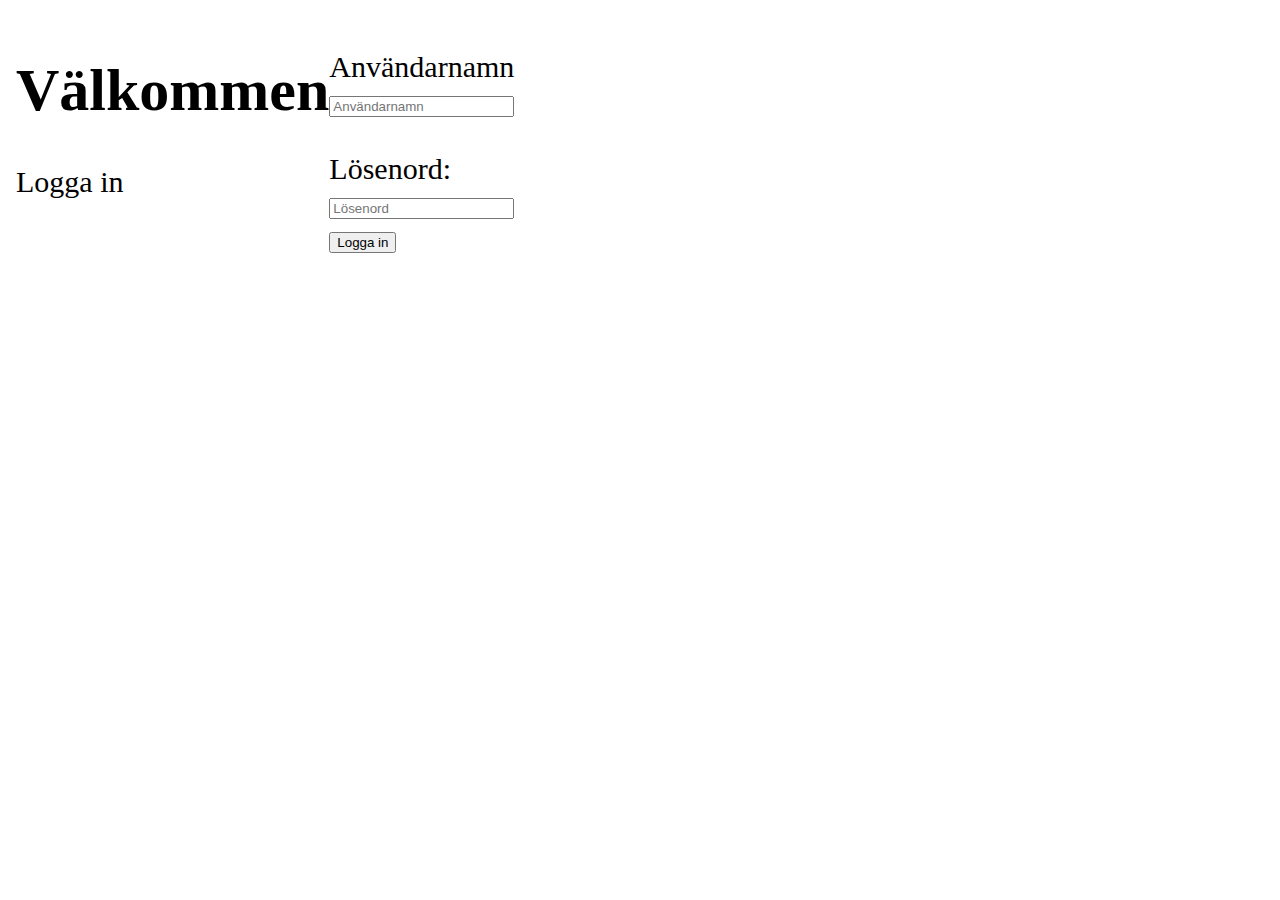
==== Index.html @ 370ba9eb "hej" ====
<!DOCTYPE html>
<html lang="sv">
    <head>
        <title>Musik</title>
        <meta name="viewport" content="width=device-width, initial-scale=1.0">
        <link href="style.css" rel="stylesheet">
    </head>

    <body id="wrapper">
    <header>
        <h1>Välkommen</h1>
        <p>Logga in</p>
    </header>
    <main>
        <form action="sida2.html">
            <label for=""uname><br>Användarnamn</br></label>
            <input type="text" placeholder="Användarnamn"  placeholder name="uname" required></input><br>

            <label for="psw"><br>Lösenord:</br></label>
            <input type="password" placeholder="Lösenord"  placeholder name="psw" required></input><br>
            
            <button type="submit">Logga in</button>
        </form>
    </main>
    </body>
</html>
---- style.css ----
#wrapper{
    background-image: url(https://static.vecteezy.com/system/resources/previews/004/224/893/original/abstract-design-halftone-white-and-grey-background-decorative-website-layout-or-poster-banner-brochure-print-ad-illustration-vector.jpg);
    display: grid;
    grid-template-columns: 1fr 2fr 1fr;
    grid-template-areas: 
    "header"
    "main"
    "nav";
    font-size: 30px;
    padding:8px;
}
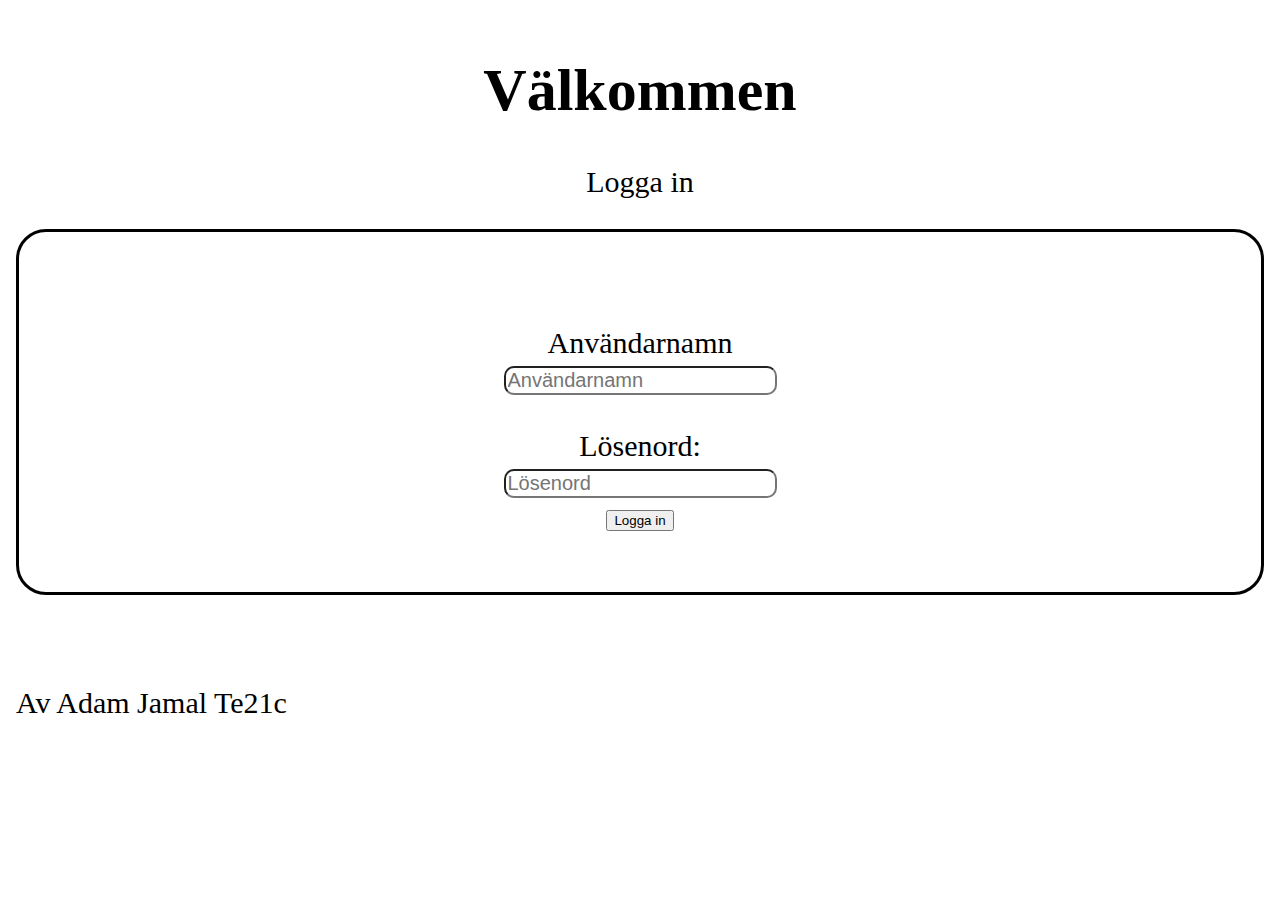
==== commit 4c6c31f3: "fdcxgv" ====
--- a/Index.html
+++ b/Index.html
@@ -1,26 +1,30 @@
-<!DOCTYPE html>
-<html lang="sv">
-    <head>
-        <title>Musik</title>
+<!DOCTYPE html> <!--Berättar vilket slags dokument det är för webbläsaren-->
+<html lang="sv"> <!--Språket på sidan-->
+    <head> <!--Håller data som inte visas på själva sidan-->
+        <meta charset ="UTF-8"><!--UTF-8 är teckenkodningen som jag använder-->
+        <title>Musik</title> <!--Själva titeln på detta arbete-->
         <meta name="viewport" content="width=device-width, initial-scale=1.0">
-        <link href="style.css" rel="stylesheet">
+        <link href="style.css" rel="stylesheet"> <!--länkar till min css-->
     </head>
 
-    <body id="wrapper">
-    <header>
-        <h1>Välkommen</h1>
-        <p>Logga in</p>
+    <body id="wrapper"> <!--Själva kroppen till sidan, även ett id som gör det lättare om det är något på just denna sida man vill ändra i css-->
+    <header> <!--Det som är högst upp på sidan i  den globala menyn-->
+        <h1>Välkommen</h1> <!--Första rubriken och det som står högst upp på sidan-->
+        <p>Logga in</p> <!--Text stycke-->
     </header>
-    <main>
-        <form action="sida2.html">
-            <label for=""uname><br>Användarnamn</br></label>
-            <input type="text" placeholder="Användarnamn"  placeholder name="uname" required></input><br>
+    <main> <!--huvuddelen-->
+        <form action="sida2.html"> <!--startar ett formulär -->
+            <label for=""uname><br>Användarnamn</br></label> <!--skrivbar yta-->
+            <input type="text" placeholder="Användarnamn"  placeholder name="uname" required></input><br> <!--att man ska kunna skriva och att man måste skriva in för att gå vidare-->
 
             <label for="psw"><br>Lösenord:</br></label>
             <input type="password" placeholder="Lösenord"  placeholder name="psw" required></input><br>
             
-            <button type="submit">Logga in</button>
+            <button type="submit">Logga in</button> <!--att man trycker vidare när man fyllt i fälten ovan-->
         </form>
     </main>
+    <footer> <!--visas längst ner på sidan-->
+      <p> Av Adam Jamal Te21c</p>
+    </footer>
     </body>
 </html>--- a/style.css
+++ b/style.css
@@ -1,11 +1,145 @@
-#wrapper{
+#wrapper{ /*för att designa ett specifikt element med ett id som jag valde att ha på en specifik body*/
     background-image: url(https://static.vecteezy.com/system/resources/previews/004/224/893/original/abstract-design-halftone-white-and-grey-background-decorative-website-layout-or-poster-banner-brochure-print-ad-illustration-vector.jpg);
     display: grid;
-    grid-template-columns: 1fr 2fr 1fr;
+    grid-template-rows: 1fr 2fr 1fr ;
     grid-template-areas: 
     "header"
     "main"
     "nav";
     font-size: 30px;
     padding:8px;
-}+}
+header{ /*header delen är en del av griden, lägger till något som att centrera texten*/
+    grid-area: header;
+    text-align: center;
+}
+form{ /*för att designa min form på inloggnings sidan */
+    grid-area: form;
+    margin: auto;
+    border-width: 3px;
+    border-style: solid;
+    border-radius: 1em;
+    padding: 2em;
+    text-align: center;
+}
+input{ /*designar skriv fältets border och storlek i min form*/
+    border-radius: 10px;
+    font-size: 20px;
+
+}
+label{ /*designar inmatat text storlek i min form */
+    font-size: 30px;
+
+}
+nav{ /*nav är en del av griden där jag designar border och stil*/
+    grid-area: nav;
+    border-style: groove;
+    border-radius: 10px;
+    
+}
+nav ul{ /*naven är uppdelad i 4 delar och är en del av griden, de ska även vara på rätt plats och ul är som ett barn till naven*/
+    display:grid;
+    grid-template-columns: 1fr 1fr 1fr 1fr;
+    padding: 0%;
+    margin: 0%;
+    
+
+}
+nav li{ /*designar navens utseende där jag ändrar storlek och centrerar även tar bort punkter*/
+    list-style: none;
+    text-align: center;
+    font-size: 2em; 
+}
+
+nav a{ /*Så länkarna bara ser ut som text*/
+    text-decoration: none;
+    color: black;
+
+}
+
+#hej{
+    
+    display: grid;
+    grid-template-columns: 1fr 1fr;
+    grid-template-rows: auto 1fr;
+    grid-template-areas: 
+    "section section"
+    "section section";
+    
+}
+
+#felix{
+    background-image: url(https://4kwallpapers.com/images/wallpapers/pop-smoke-american-5120x2880-11137.jpg);
+}
+
+img{ /*ändrar bild på bredden*/
+    width: 600px;
+}
+
+section{ /*centrerar allt som jag har i mina sections */
+    text-align: center;
+    
+}
+#hejdå{
+   
+    display: grid;
+    grid-template-columns: 1fr 1fr;
+    grid-template-rows: auto 1fr;
+    grid-template-areas: 
+    "section section"
+    "section section";
+
+
+}
+
+#walter{
+    background-image: url(https://cdn.wallpapersafari.com/99/0/0ykSfa.jpg);
+}
+#alem{
+    background-image: url(https://wallpaperstock.net/grey-patterns_wallpapers_2638_1920x1080.jpg);
+}
+#hejdåhej{
+    
+    display: grid;
+    grid-template-columns: 1fr 1fr;
+    grid-template-rows: auto 1fr;
+    grid-template-areas: 
+    "section section"
+    "section section";
+
+
+}
+#hejdåhejdå{
+    
+    display: grid;
+    grid-template-columns: 1fr 1fr;
+    grid-template-rows: auto 1fr;
+    grid-template-areas: 
+    "section section"
+    "section section";
+
+
+}
+
+#leon{
+    background-image: url(https://img1.wallspic.com/crops/7/6/6/8/48667/48667-angle-wood-logo-thrash_metal-music-1920x1080.jpg);
+}
+
+.quote{ /*designar min klass där jag ändrar apperance och storlek */
+    font-family: cursive;
+    font-size: small;
+    
+}
+
+#vit{
+    color:#FFFFFF;
+}
+
+iframe{ /* ändrar storlek på min spelbara youtube video*/
+    width: 500px;
+    height: 250px;
+}
+
+@media screen and (max-width: 800px){ /* matchar webbläsarens/enhetens storlek som du är på*/
+
+}
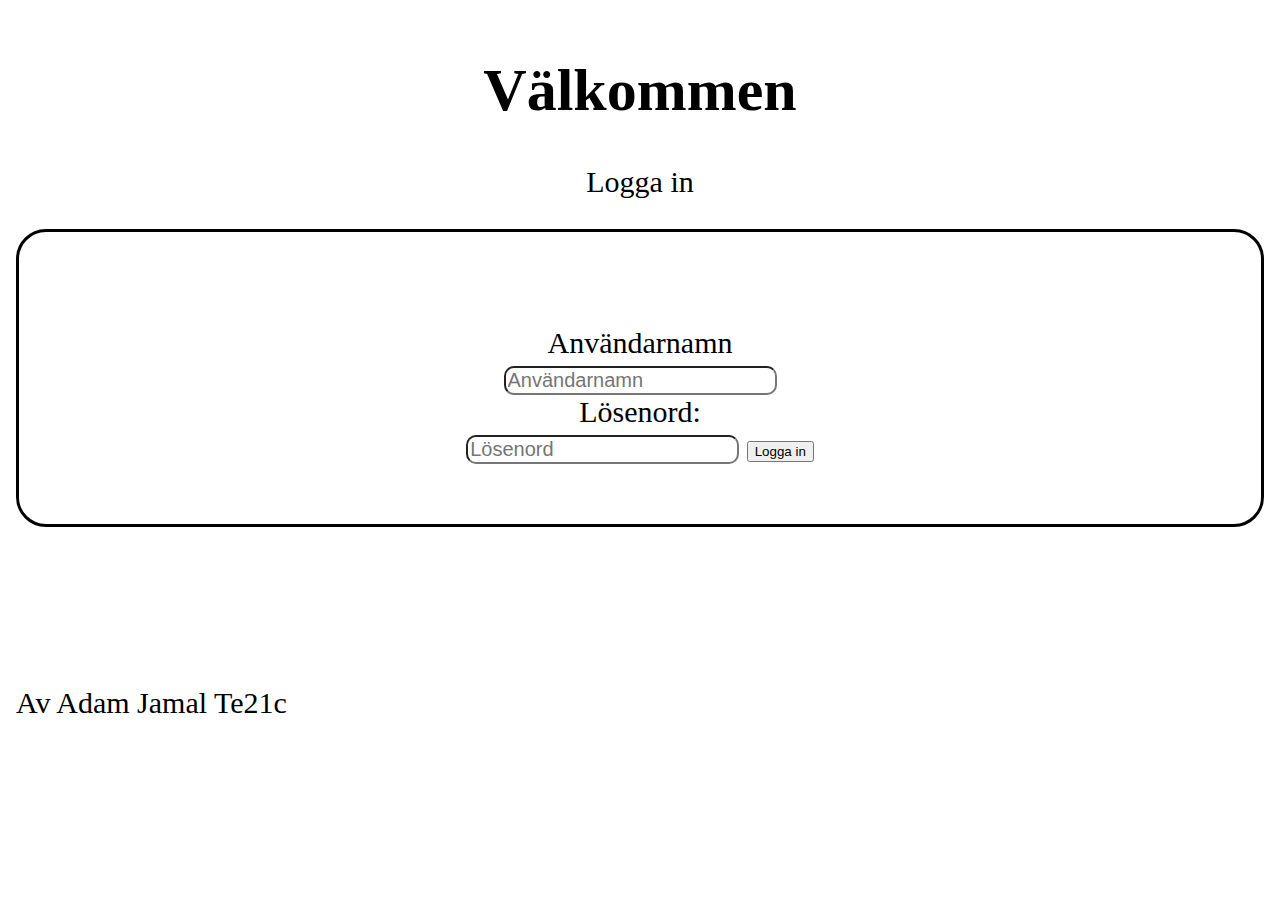
==== commit 09408be4: "hgfdc" ====
--- a/Index.html
+++ b/Index.html
@@ -14,11 +14,11 @@
     </header>
     <main> <!--huvuddelen-->
         <form action="sida2.html"> <!--startar ett formulär -->
-            <label for=""uname><br>Användarnamn</br></label> <!--skrivbar yta-->
-            <input type="text" placeholder="Användarnamn"  placeholder name="uname" required></input><br> <!--att man ska kunna skriva och att man måste skriva in för att gå vidare-->
+            <label for=""name><br>Användarnamn</br></label> <!--skrivbar yta-->
+            <input type="text" placeholder="Användarnamn"  placeholdername="name" required></input> <!--att man ska kunna skriva och att man måste skriva in för att gå vidare-->
 
-            <label for="psw"><br>Lösenord:</br></label>
-            <input type="password" placeholder="Lösenord"  placeholder name="psw" required></input><br>
+            <label for="password"><br>Lösenord:</br></label>
+            <input type="password" placeholder="Lösenord"  placeholdername="password" required></input>
             
             <button type="submit">Logga in</button> <!--att man trycker vidare när man fyllt i fälten ovan-->
         </form>
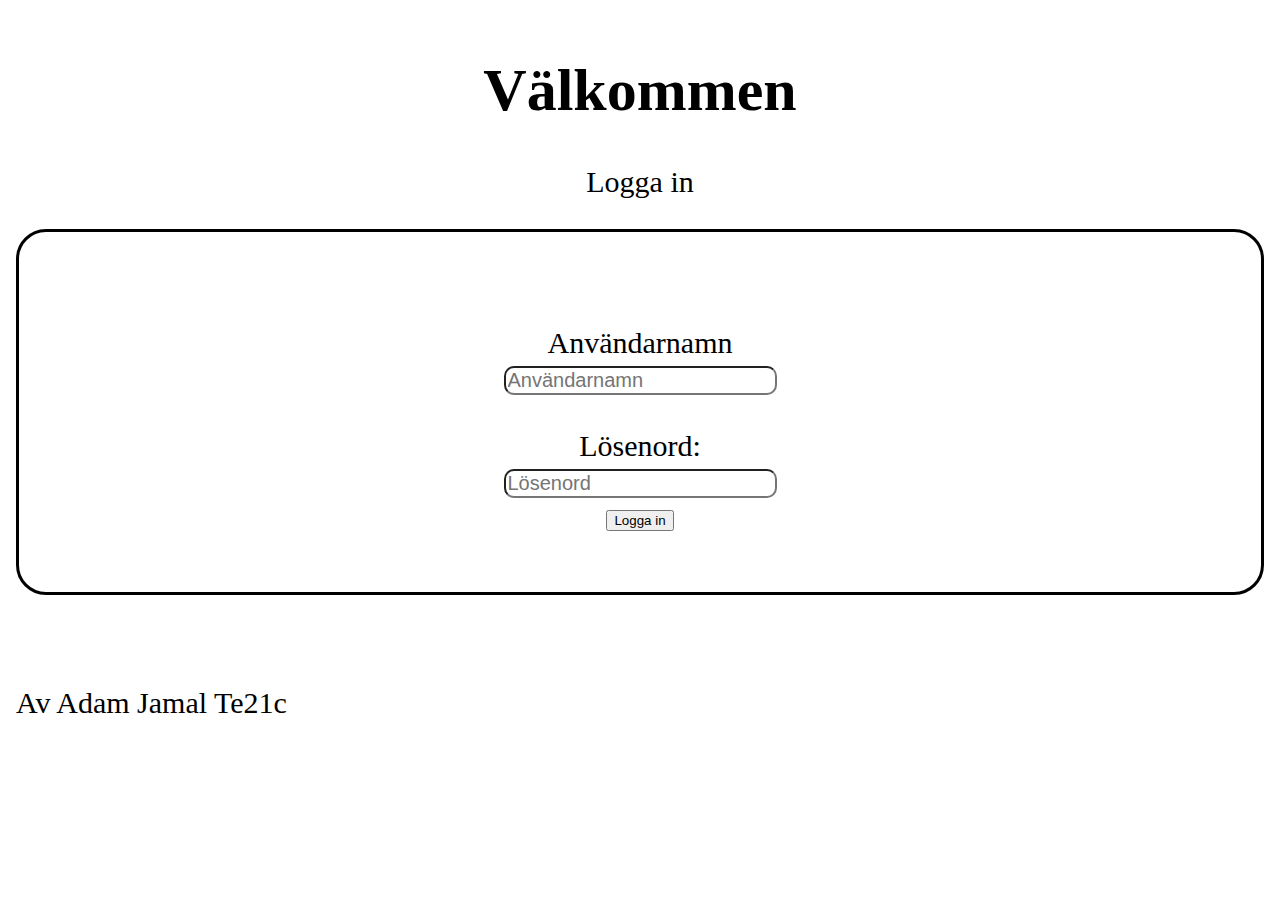
==== commit 045fdfad: "nbvc" ====
--- a/Index.html
+++ b/Index.html
@@ -14,11 +14,11 @@
     </header>
     <main> <!--huvuddelen-->
         <form action="sida2.html"> <!--startar ett formulär -->
-            <label for=""name><br>Användarnamn</br></label> <!--skrivbar yta-->
-            <input type="text" placeholder="Användarnamn"  placeholdername="name" required></input> <!--att man ska kunna skriva och att man måste skriva in för att gå vidare-->
+            <label for=""uname><br>Användarnamn</br></label> <!--skrivbar yta-->
+            <input type="text" placeholder="Användarnamn"  placeholder name="uname" required></input><br> <!--att man ska kunna skriva och att man måste skriva in för att gå vidare-->
 
-            <label for="password"><br>Lösenord:</br></label>
-            <input type="password" placeholder="Lösenord"  placeholdername="password" required></input>
+            <label for="psw"><br>Lösenord:</br></label>
+            <input type="password" placeholder="Lösenord"  placeholder name="psw" required></input><br>
             
             <button type="submit">Logga in</button> <!--att man trycker vidare när man fyllt i fälten ovan-->
         </form>
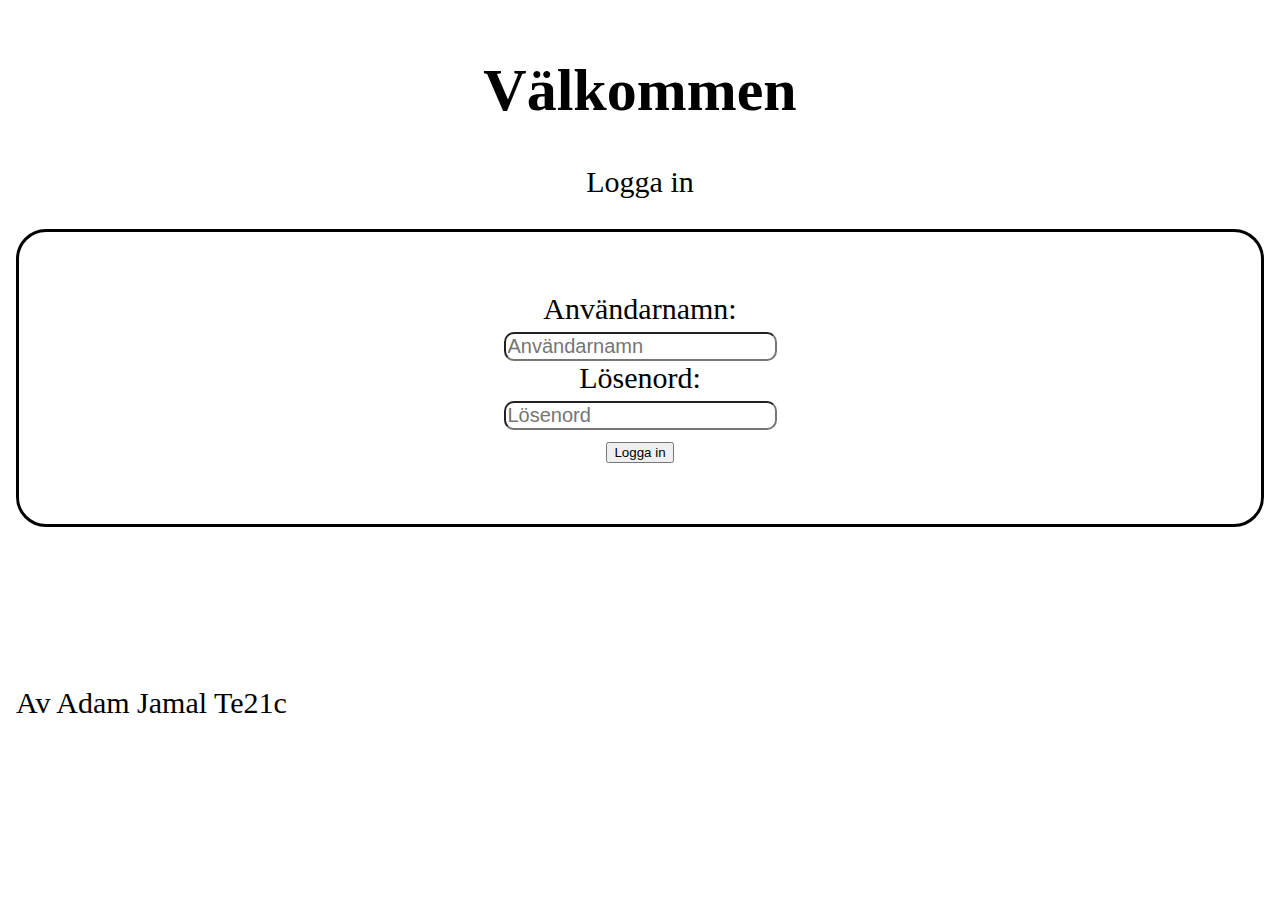
==== commit 6d1381c8: "fasfa" ====
--- a/Index.html
+++ b/Index.html
@@ -13,12 +13,12 @@
         <p>Logga in</p> <!--Text stycke-->
     </header>
     <main> <!--huvuddelen-->
-        <form action="sida2.html"> <!--startar ett formulär -->
-            <label for=""uname><br>Användarnamn</br></label> <!--skrivbar yta-->
-            <input type="text" placeholder="Användarnamn"  placeholder name="uname" required></input><br> <!--att man ska kunna skriva och att man måste skriva in för att gå vidare-->
+        <form method="post" action="sida2.html"> <!--startar ett formulär -->
+            <label for="uname">Användarnamn:</label><br> <!--skrivbar yta-->
+            <input type="text" placeholder="Användarnamn" name="login" id="uname" required><br> <!--att man ska kunna skriva och att man måste skriva in för att gå vidare-->
 
-            <label for="psw"><br>Lösenord:</br></label>
-            <input type="password" placeholder="Lösenord"  placeholder name="psw" required></input><br>
+            <label for="psw">Lösenord:</label><br>
+            <input type="password" placeholder="Lösenord" name="login" id="psw" required><br>
             
             <button type="submit">Logga in</button> <!--att man trycker vidare när man fyllt i fälten ovan-->
         </form>
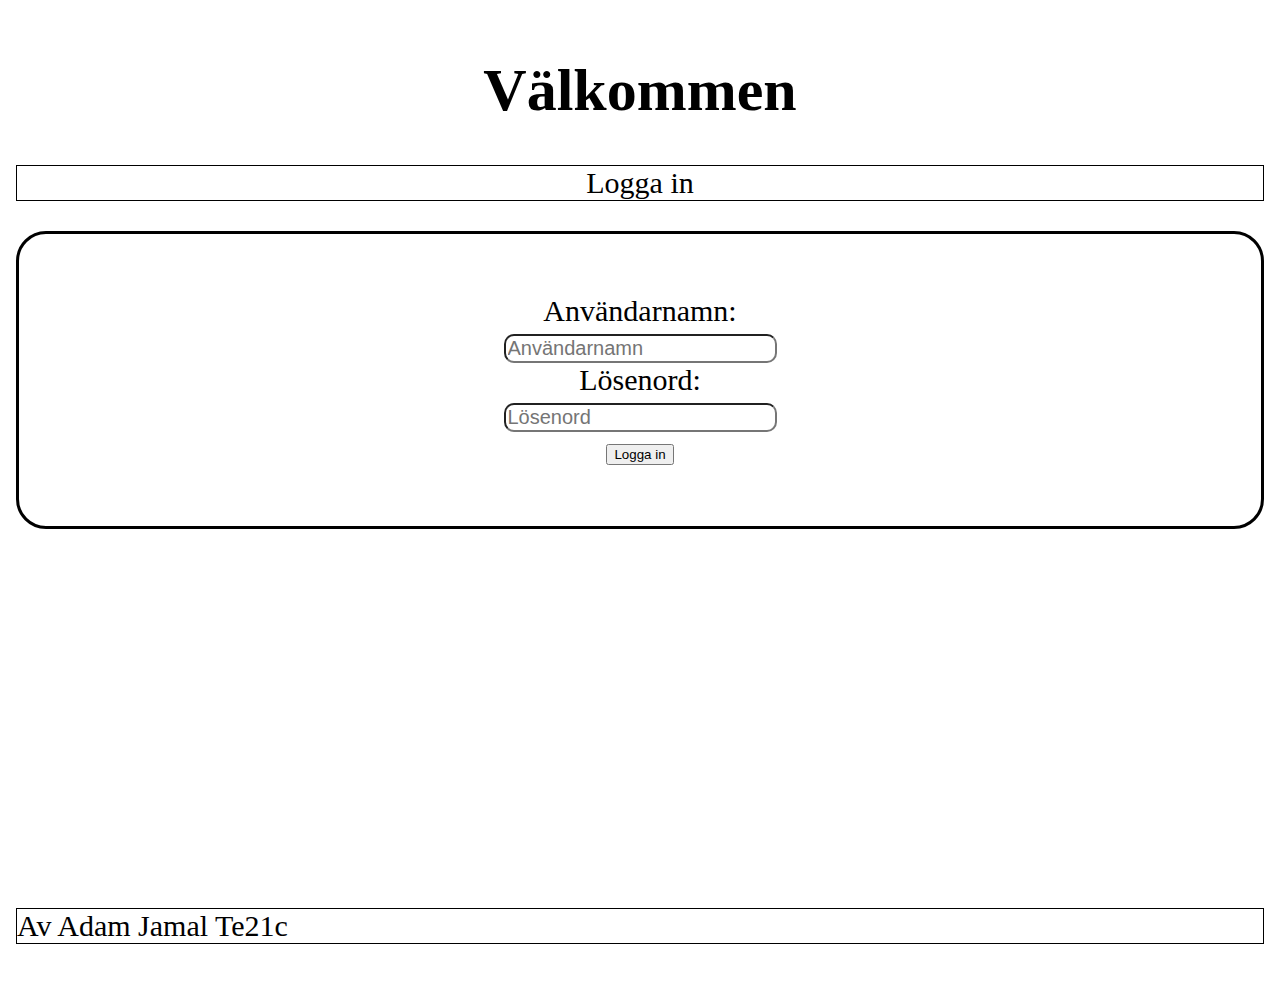
==== commit f30f2d56: "fdsfgsd" ====
--- a/Index.html
+++ b/Index.html
@@ -2,7 +2,7 @@
 <html lang="sv"> <!--Språket på sidan-->
     <head> <!--Håller data som inte visas på själva sidan-->
         <meta charset ="UTF-8"><!--UTF-8 är teckenkodningen som jag använder-->
-        <title>Musik</title> <!--Själva titeln på detta arbete-->
+        <title>Inloggning</title> <!--Själva titeln på detta arbete-->
         <meta name="viewport" content="width=device-width, initial-scale=1.0">
         <link href="style.css" rel="stylesheet"> <!--länkar till min css-->
     </head>
@@ -13,7 +13,7 @@
         <p>Logga in</p> <!--Text stycke-->
     </header>
     <main> <!--huvuddelen-->
-        <form method="post" action="sida2.html"> <!--startar ett formulär -->
+        <form method="post" action="Drill.html"> <!--startar ett formulär -->
             <label for="uname">Användarnamn:</label><br> <!--skrivbar yta-->
             <input type="text" placeholder="Användarnamn" name="login" id="uname" required><br> <!--att man ska kunna skriva och att man måste skriva in för att gå vidare-->
 
--- a/style.css
+++ b/style.css
@@ -1,21 +1,48 @@
 #wrapper{ /*för att designa ett specifikt element med ett id som jag valde att ha på en specifik body*/
-    background-image: url(https://static.vecteezy.com/system/resources/previews/004/224/893/original/abstract-design-halftone-white-and-grey-background-decorative-website-layout-or-poster-banner-brochure-print-ad-illustration-vector.jpg);
-    display: grid;
+    background-image: url(https://static.vecteezy.com/system/resources/previews/004/224/893/original/abstract-design-halftone-white-and-grey-background-decorative-website-layout-or-poster-banner-brochure-print-ad-illustration-vector.jpg); /*bakgrundsbilden på min inloggnings sida */
+    display: grid; 
     grid-template-rows: 1fr 2fr 1fr ;
     grid-template-areas: 
     "header"
     "main"
-    "nav";
+    "nav"
+    "footer"
+    ;
     font-size: 30px;
     padding:8px;
-}
+
+
+}
+/* LoVe Focus HAte */ 
+a:link{
+    color:purple;
+}
+/* LoVe Focus HAte */ 
+a:visited{
+    color: navy;
+}
+/* LoVe Focus HAte */ 
+a:focus{
+    color: rgb(255,0,0);
+}
+/* LoVe Focus HAte */ 
+a:hover{
+    color:#0000ff;
+}
+/* LoVe Focus HAte */ 
+a:active{
+    color: rgb(128, 0, 0);
+}
+    
+
+
 header{ /*header delen är en del av griden, lägger till något som att centrera texten*/
-    grid-area: header;
-    text-align: center;
+    grid-area: header;  /*Placerar Header*/
+    text-align: center; /*centrerar texten inom header*/
 }
 form{ /*för att designa min form på inloggnings sidan */
-    grid-area: form;
-    margin: auto;
+    grid-area: form; /*placerar form*/
+    margin: auto; 
     border-width: 3px;
     border-style: solid;
     border-radius: 1em;
@@ -39,7 +66,7 @@
 }
 nav ul{ /*naven är uppdelad i 4 delar och är en del av griden, de ska även vara på rätt plats och ul är som ett barn till naven*/
     display:grid;
-    grid-template-columns: 1fr 1fr 1fr 1fr;
+    grid-template-columns: 1fr 1fr 1fr 1fr 1fr 1fr;
     padding: 0%;
     margin: 0%;
     
@@ -56,8 +83,17 @@
     color: black;
 
 }
-
-#hej{
+    /* möjliggör så att min grid är med i footer*/ 
+    footer{ 
+        grid-area: footer;
+    }
+    /*möjliggör så att min grid är med i main */
+    main{
+        grid-area: main;
+    }
+
+/* det här är en av 3 grid id jag har för att få 3 olika layouts i 3 sidor*/
+#grid{
     
     display: grid;
     grid-template-columns: 1fr 1fr;
@@ -68,8 +104,46 @@
     
 }
 
-#felix{
+#grid2{
+    display: grid;
+    grid-template-columns:1fr;
+    grid-template-rows: auto 1fr;
+    grid-template-areas: 
+    "section section"
+    "section ";
+}
+
+#grid3{
+    display: grid;
+    grid-template-columns:1fr;
+    grid-template-rows: auto 1fr;
+    grid-template-areas: 
+    "section section"
+    "section ";
+}
+
+
+
+section > p{ /* en child där section är föräldern till p som är child enligt min html där p taggar som ligger i section blir påverkade*/
+    font-family:'Lucida Sans', 'Lucida Sans Regular', 'Lucida Grande', 'Lucida Sans Unicode', Verdana, sans-serif
+}
+
+body{ /* sätter grid på allt inom min body/synliga innehållet som ska vara standard på varje sida*/
+    
+    display: grid;
+    grid-template-columns: 1fr;
+    grid-template-rows: auto auto;
+    grid-template-areas: 
+    "header"
+    "main";
+    
+    
+    
+}
+
+#bakgrund{ /*ett id som jag använder för att lägga en bakgrundsbild på min sida. Uppkomer på några andra ställen som t.ex. bakgrund2 som är för en annan sida */
     background-image: url(https://4kwallpapers.com/images/wallpapers/pop-smoke-american-5120x2880-11137.jpg);
+    
 }
 
 img{ /*ändrar bild på bredden*/
@@ -79,50 +153,24 @@
 section{ /*centrerar allt som jag har i mina sections */
     text-align: center;
     
-}
-#hejdå{
-   
-    display: grid;
-    grid-template-columns: 1fr 1fr;
-    grid-template-rows: auto 1fr;
-    grid-template-areas: 
-    "section section"
-    "section section";
-
-
-}
-
-#walter{
+    
+}
+
+
+#bakgrund2{
     background-image: url(https://cdn.wallpapersafari.com/99/0/0ykSfa.jpg);
 }
-#alem{
+#bakgrund4{
     background-image: url(https://wallpaperstock.net/grey-patterns_wallpapers_2638_1920x1080.jpg);
 }
-#hejdåhej{
-    
-    display: grid;
-    grid-template-columns: 1fr 1fr;
-    grid-template-rows: auto 1fr;
-    grid-template-areas: 
-    "section section"
-    "section section";
-
-
-}
-#hejdåhejdå{
-    
-    display: grid;
-    grid-template-columns: 1fr 1fr;
-    grid-template-rows: auto 1fr;
-    grid-template-areas: 
-    "section section"
-    "section section";
-
-
-}
-
-#leon{
-    background-image: url(https://img1.wallspic.com/crops/7/6/6/8/48667/48667-angle-wood-logo-thrash_metal-music-1920x1080.jpg);
+
+
+
+
+
+
+#bakgrund3{
+    background-image: url(https://www.myfreetextures.com/wp-content/uploads/2011/06/brushedsteel4.jpg);
 }
 
 .quote{ /*designar min klass där jag ändrar apperance och storlek */
@@ -131,9 +179,7 @@
     
 }
 
-#vit{
-    color:#FFFFFF;
-}
+
 
 iframe{ /* ändrar storlek på min spelbara youtube video*/
     width: 500px;
@@ -143,3 +189,15 @@
 @media screen and (max-width: 800px){ /* matchar webbläsarens/enhetens storlek som du är på*/
 
 }
+th,td,tr{ /* grupp selektor för th,td och tr i min tabell*/
+    border: 1px solid;
+    width: 25%;
+}
+p{
+    border: 1px solid;
+}
+
+#bakgrund5{
+    background-image:url(https://cdn.wallpapersafari.com/89/10/iCkJtq.jpg);
+}
+
